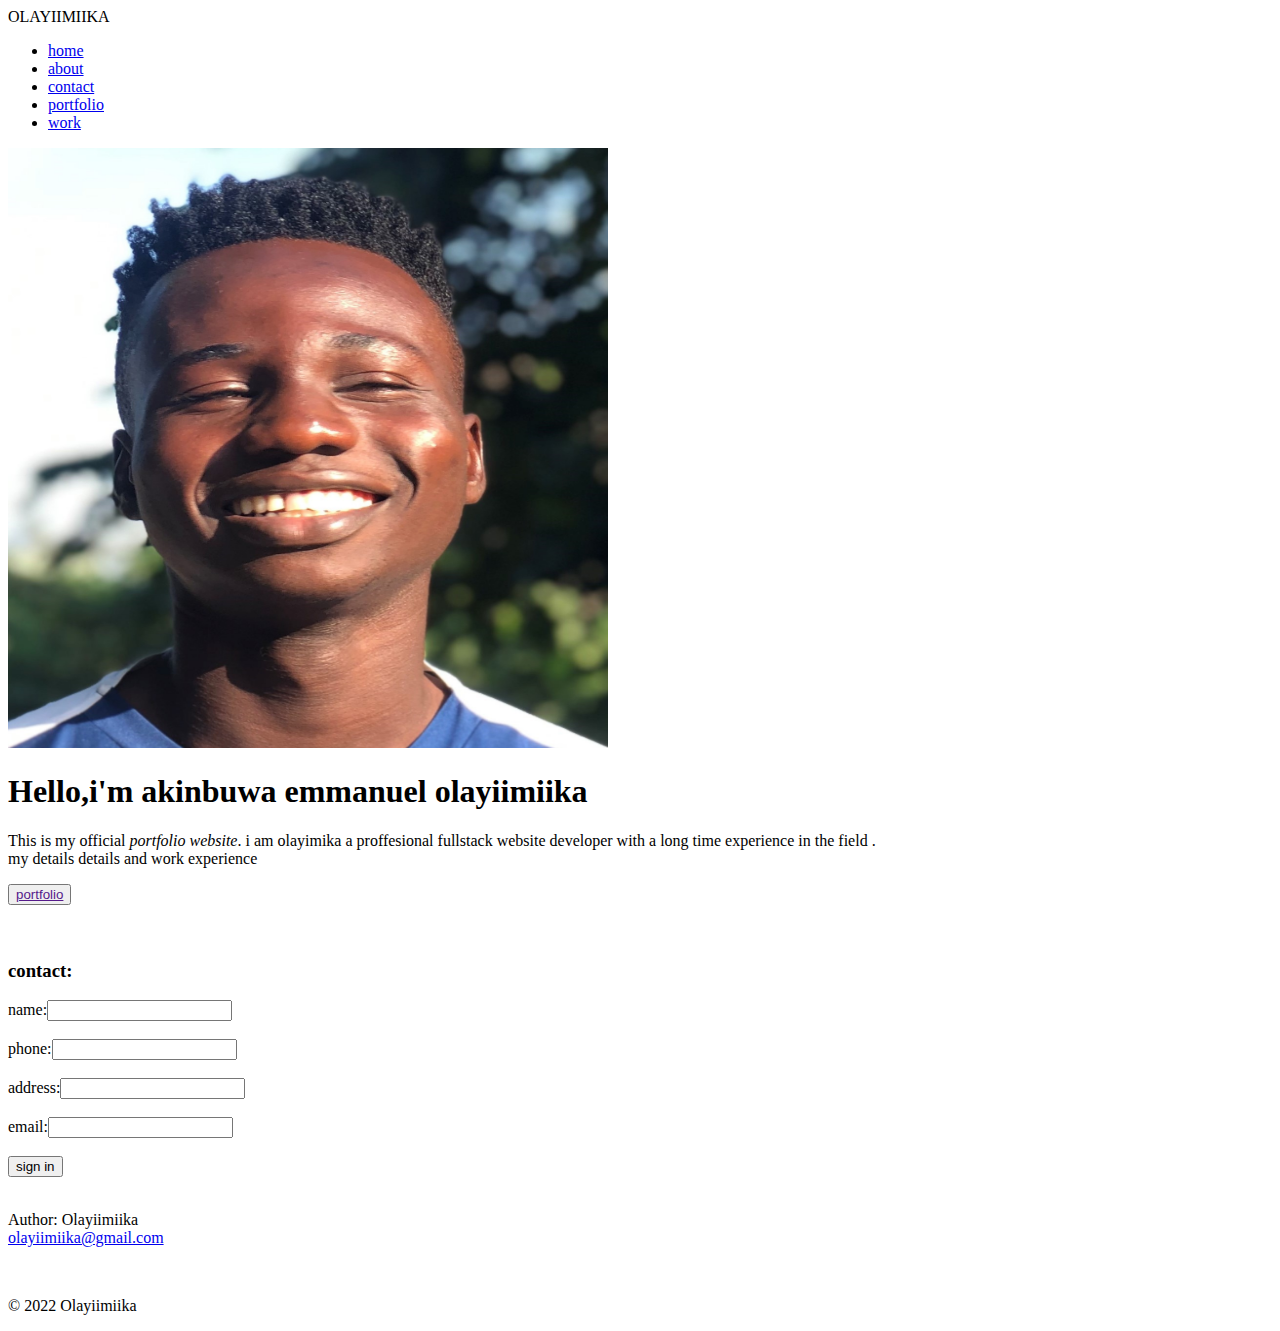
==== index.html @ b41fb9f7 "html checkpoint" ====
<!DOCTYPE html>
<html lang="en">

<head>
    <meta charset="UTF-8">
    <meta http-equiv="X-UA-Compatible" content="IE=edge">
    <meta name="viewport" content="width=device-width, initial-scale=1.0">
    <title>my portfolio page</title>

</head>

<body>

    <nav>
        <label class="logo">OLAYIIMIIKA</label>
        <ul>
            <li><a href="index.html">home</a></li>
            <li><a href="#about">about</a></li>
            <li><a href="#contact">contact</a></li>
            <li><a href="#portfolio">portfolio</a></li>
            <li><a href="#work">work</a></li>
        </ul>
    </nav>
    <section>
        <div>
            <img src="./olayiimiika (3).jpeg" alt="my picture" width="600" height="600">
        </div>
        <div>
            <h1 id="about">Hello,i'm akinbuwa emmanuel olayiimiika </h1>
            <P>This is my official <i>portfolio website</i>. i am olayimika a proffesional fullstack website developer
                with a long time experience in the field . <br> my details details and work experience
            </P>
            <button id="portfolio"><a href="">portfolio</a></button>
        </div>
        <br>
        <br>

    </section>
    <h3 id="contact">contact:</h3>
    <form>
        <label for="text">name:</label><input type="input text"> <br><br>
        <label for="text">phone:</label><input type="input text"><br><br>
        <label for="text">address:</label><input type="input text"><br><br>
        <label for="text">email:</label><input type="input text"><br><br>
        <button>sign in</button>
    </form>
    <br>

    <footer>
        <p>Author: Olayiimiika<br>
            <a href="#">olayiimiika@gmail.com</a>
        </p>
        <br>
        <p>© 2022 Olayiimiika</p>
    </footer>

    </footer>




</body>

</html>
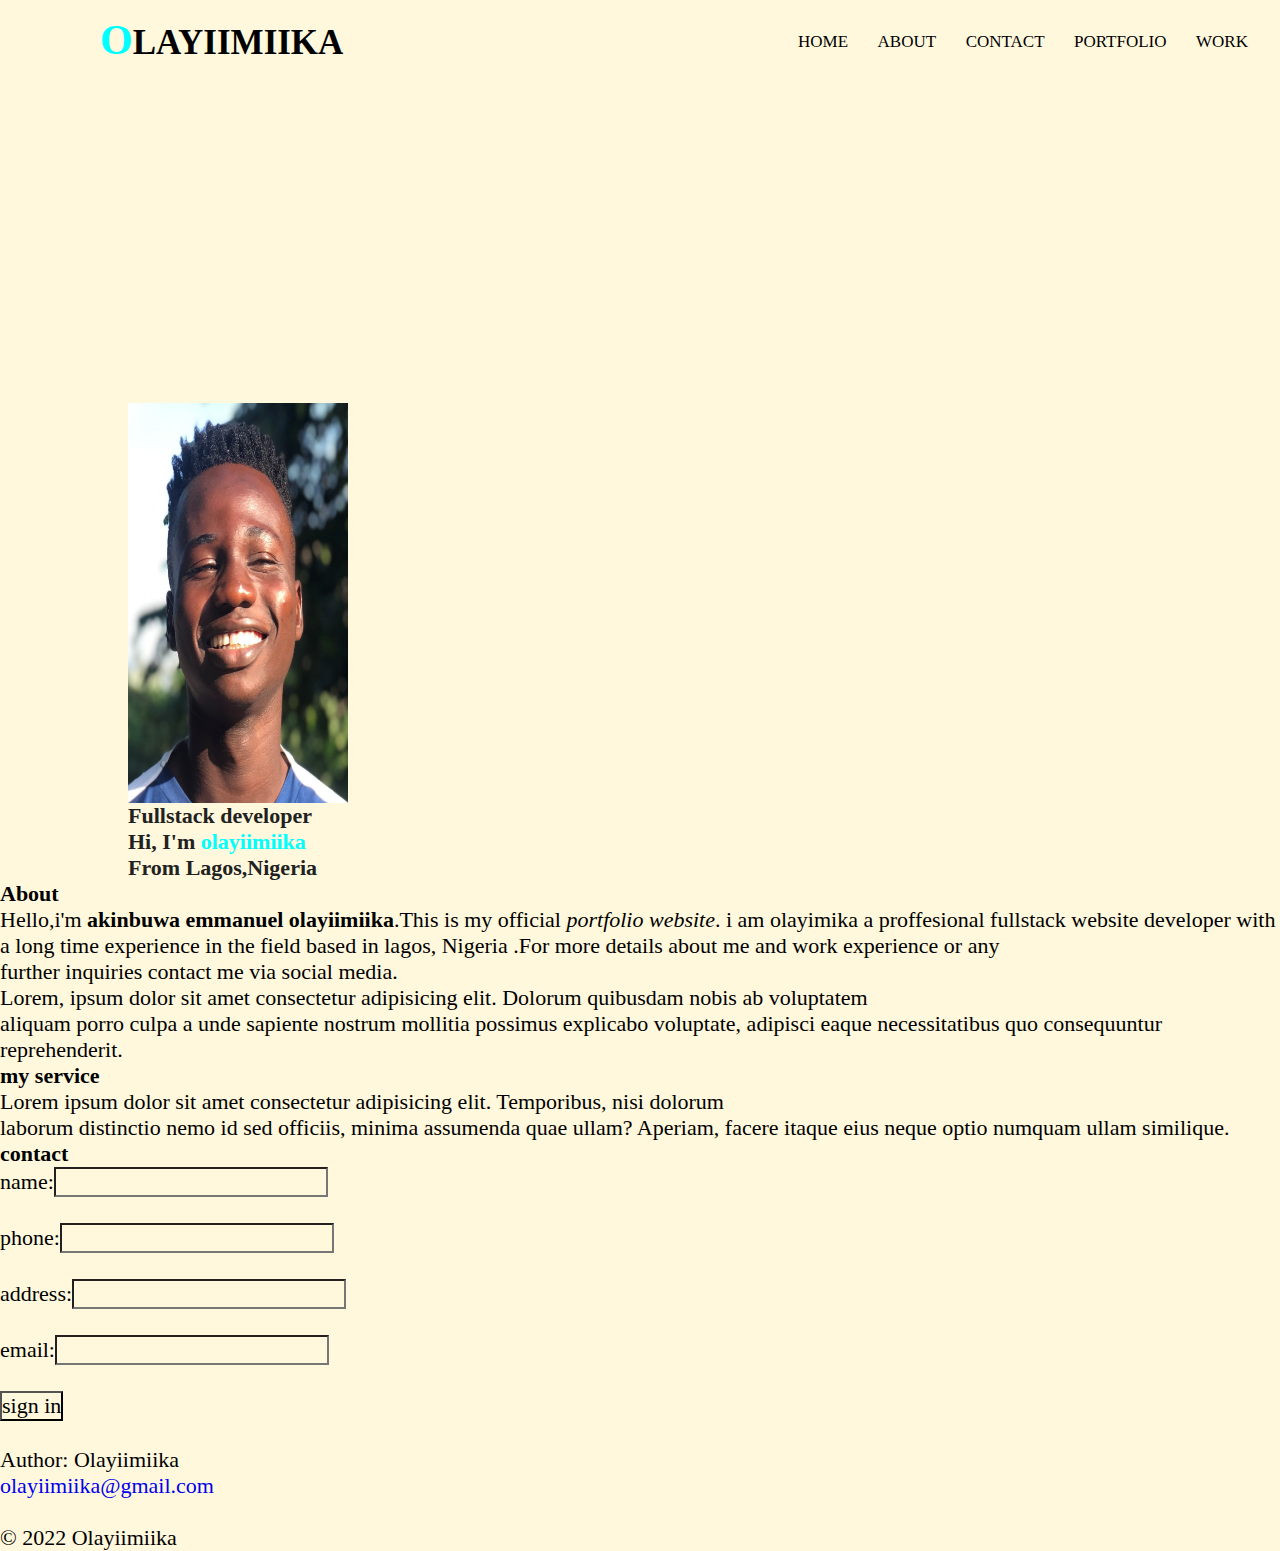
==== commit 8897da39: "changing fonts" ====
--- a/index.html
+++ b/index.html
@@ -6,57 +6,80 @@
     <meta http-equiv="X-UA-Compatible" content="IE=edge">
     <meta name="viewport" content="width=device-width, initial-scale=1.0">
     <title>my portfolio page</title>
-
+    <link rel="stylesheet" href="style.css">
 </head>
 
-<body>
+<body id="body">
 
-    <nav>
-        <label class="logo">OLAYIIMIIKA</label>
-        <ul>
-            <li><a href="index.html">home</a></li>
-            <li><a href="#about">about</a></li>
-            <li><a href="#contact">contact</a></li>
-            <li><a href="#portfolio">portfolio</a></li>
-            <li><a href="#work">work</a></li>
-        </ul>
-    </nav>
+    <div class="hero">
+        <nav>
+            <label class="logo"><span class="span1">O</span>LAYIIMIIKA</label>
+            <ul>
+                <li><a href="index.html">home</a></li>
+                <li><a href="#about">about</a></li>
+                <li><a href="#contact">contact</a></li>
+                <li><a href="#portfolio">portfolio</a></li>
+                <li><a href="#work">work</a></li>
+            </ul>
+        </nav>
+    </div>
     <section>
-        <div>
-            <img src="./olayiimiika (3).jpeg" alt="my picture" width="600" height="600">
+        <div >
+            
         </div>
-        <div>
-            <h1 id="about">Hello,i'm akinbuwa emmanuel olayiimiika </h1>
-            <P>This is my official <i>portfolio website</i>. i am olayimika a proffesional fullstack website developer
-                with a long time experience in the field . <br> my details details and work experience
+        <div id="rock">
+            <img src="./olayiimiika (3).jpeg" alt="my picture" width="300" height="400" class="image">
+            <h5>Fullstack developer</h5>
+            <h2>Hi, I'm <span class="span2">olayiimiika</span></h2>
+            <h2>From Lagos,Nigeria </h2>
+        </div>
+    </section>
+
+
+    <section class="section">
+        <article id="about">
+            <h2 id="about">About</h2>
+           <P> Hello,i'm <b> akinbuwa emmanuel olayiimiika</b>.This is my official <i>portfolio website</i>. i am olayimika a proffesional fullstack website developer
+                with a long time experience in the field based in lagos, Nigeria .For more details about me  and work experience or any <br>
+                 further inquiries contact me via social media.
             </P>
-            <button id="portfolio"><a href="">portfolio</a></button>
-        </div>
-        <br>
-        <br>
+            
+        </article>
 
-    </section>
-    <h3 id="contact">contact:</h3>
-    <form>
-        <label for="text">name:</label><input type="input text"> <br><br>
-        <label for="text">phone:</label><input type="input text"><br><br>
-        <label for="text">address:</label><input type="input text"><br><br>
-        <label for="text">email:</label><input type="input text"><br><br>
-        <button>sign in</button>
-    </form>
+        <article class="work">
+            <h2 ></h2>
+            <p> Lorem, ipsum dolor sit amet consectetur adipisicing elit. Dolorum quibusdam nobis ab voluptatem 
+                <br> aliquam porro culpa a unde sapiente nostrum mollitia possimus explicabo voluptate, adipisci eaque necessitatibus quo consequuntur reprehenderit.</p>
+        </article>
+
+        <article id="work">
+            <h2 >my service</h2>
+            <p>Lorem ipsum dolor sit amet consectetur adipisicing elit. Temporibus, nisi dolorum <br>
+                 laborum distinctio nemo id sed officiis, minima assumenda quae ullam? Aperiam, facere itaque eius neque optio numquam ullam similique.
+                </p>
+        </article>
+
+        <article id="contact">
+            <h2 >contact</h2>
+<form>
+    <label for="text">name:</label><input type="input text"> <br><br>
+    <label for="text">phone:</label><input type="input text"><br><br>
+    <label for="text">address:</label><input type="input text"><br><br>
+    <label for="text">email:</label><input type="input text"><br><br>
+    <button>sign in</button>
+</form>
+
+        </article>
     <br>
 
-    <footer>
+    <footer class="footer">
         <p>Author: Olayiimiika<br>
             <a href="#">olayiimiika@gmail.com</a>
         </p>
         <br>
         <p>© 2022 Olayiimiika</p>
     </footer>
-
-    </footer>
-
-
+</section>
 
 
 </body>
--- a/style.css
+++ b/style.css
@@ -0,0 +1,91 @@
+*{
+    margin:0;
+    padding: 0;
+    text-decoration: none;
+    list-style: none;
+    font-family: 'Roboto';font-size: 22px;
+    background-color:cornsilk;
+}
+
+
+label.logo {
+    color: black;
+    font-size: 35px;
+    line-height: 80px;
+    padding: 0 100px;
+    font-weight: bold;
+}
+.span1 {
+    color: aqua;
+    font-size: larger;
+}
+.span2 {
+    color: aqua;
+}
+
+.hero nav ul {
+    float: right;
+    margin-right: 20px;
+}
+
+.hero nav ul li {
+    display: inline;
+    line-height: 80px;
+    margin: 0 5px;
+}
+
+.hero nav ul li a {
+    color: black;
+    font-size: 17px;
+    padding: 7px;
+    border-radius: 3px;
+    text-transform: uppercase;
+}
+
+.hero ul li a:hover {
+    color: aqua;
+} 
+
+#rock {
+    margin-left: 10%;
+    margin-top: 16%;
+    font-size: 90%;
+    color: #212121;
+}
+
+.image {
+    background-position: center;
+    width: 10rem;
+    display: flex;
+    right: 100px;
+    justify-content: center;
+    padding-top: 10%;
+    padding-right: 10%;
+
+}
+
+.about {
+    width: 100%;
+    padding: 100px 0px;
+     /* display: flex;
+    align-items: center;
+    justify-content: center; */
+} 
+
+.about h2 {
+   font-size: 75px;
+   text-transform: capitalize;
+   margin-bottom: 20px;
+}
+
+
+
+
+
+
+
+
+
+
+
+
